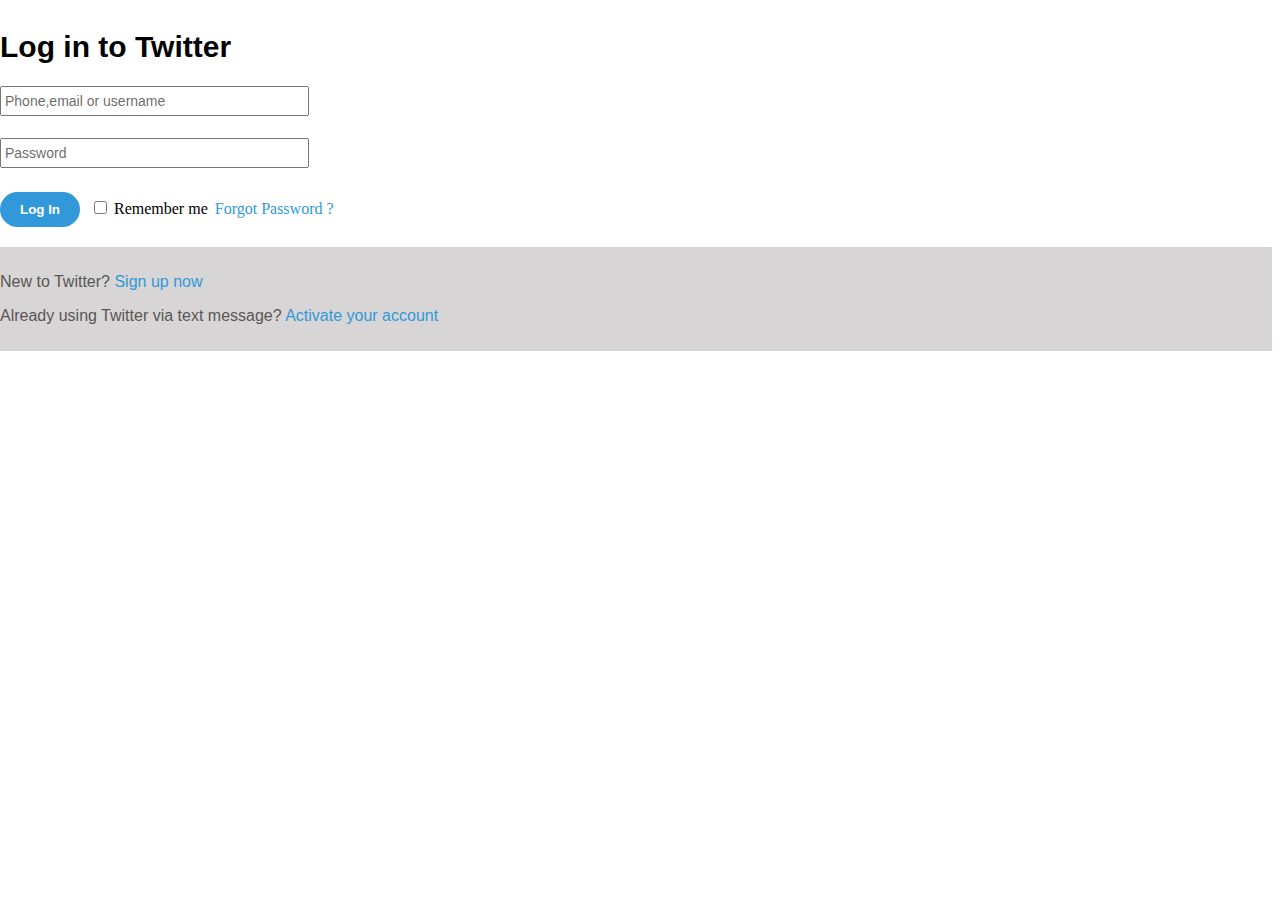
==== Task1.html @ c7729652 "Initial commit" ====
<!DOCTYPE html>
<head>
<title>TWITTER LOGIN PAGE </title> 
<link rel="stylesheet" href= "Task1.css">   
</head>

<body>
    <div class="login-container">
<p class ="heading"> Log in to Twitter</p>
<br>
<form>
<input type="text" placeholder="Phone,email or username" class="username"> <br> 
<input type="password" placeholder="Password" class="password">
</form>
<button class="login"> Log In</button>
<input type ="checkbox" class="custom-checkbox"> Remember me  <a class="password" href="#"> Forgot Password ?</a> 
</body>
</div>
<div class="footer">
<p class ="text-below"> New to Twitter? <a  class="sign-up" href="#">Sign up now</a></p>
<p class ="text-below">  Already using Twitter via text message? <a  class ="activate" href="#">Activate your account</a></p>
</div>
</html>
---- Task1.css ----
body{
    margin-left: 0px;
}



.heading{
    color:black;
    font-size: 30px;
    font-weight: bold;
    font-family: Arial, Helvetica, sans-serif;
    margin-bottom: 0;
}

.username,.password{
margin-top: 4px;
width:300px;
height: 20px;
padding-left:3px;
padding-top:3px;
padding-bottom: 3px;
margin-bottom: 18px;
}

input::placeholder {
    color: rgba(36, 33, 33, 0.687);
    font-size:14px ;
    font-family:Arial, Helvetica, sans-serif;
    font: bold;
}


.login{
   margin-top: 6px;
    color: white;
    background-color: rgb(49, 153, 217);
    text-align: center;
    width: 80px;
    height: 35px;
    border-radius: 25px;
    border: none;
    font-weight: bold;
    margin-bottom: 20px;
    padding-top:4px;
    padding-bottom: 4px;
    margin-right: 6px;
}



input[type="checkbox"]+label {
    position: relative;
    padding-left: 25px;
    cursor: pointer;
    user-select: none;
}

input[type="checkbox"]+label::before {
    content: "";
    position: absolute;
    left: 0;
    top: 0;
    width: 18px;
    height: 18px;
    border: 2px solid #5e1d97;
    background: rgb(165, 16, 16);
}

input[type="checkbox"]:checked+label::before {
    background: red;
}

input[type="checkbox"]:checked+label::after {
    content: "";
    position: absolute;
    left: 5px;
    top: 5px;
    width: 8px;
    height: 8px;
    background: rgb(195, 18, 18);
}


.sign-up{
    text-decoration: none;
    color:rgb(49, 153, 217);
}


.password,.activate
{
    text-decoration: none;
    color:rgb(49, 153, 217);
}


.text-below{
    color:rgb(90, 85, 85);
    font-family: Arial, Helvetica, sans-seri;
}

.custom-checkbox,.password{
align-items: center;

}

.footer {
    margin: 0;
    background-color: rgb(215, 213, 213); /* Grey color for the footer */
    padding: 10px 0;
    bottom: 0;
    left: 25px;
    right: 0;
}
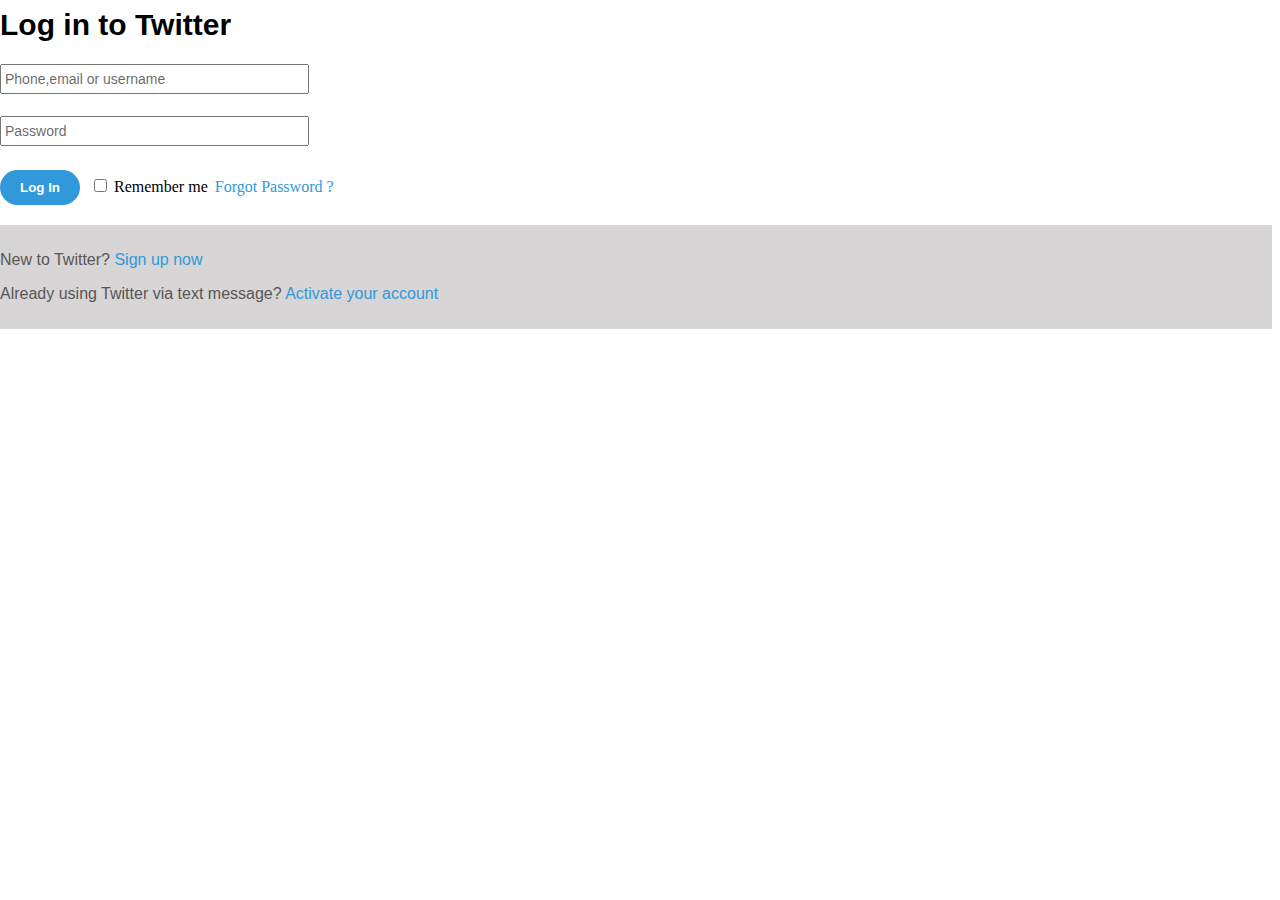
==== commit af4619fa: "changes" ====
--- a/Task1.html
+++ b/Task1.html
@@ -3,21 +3,28 @@
 <title>TWITTER LOGIN PAGE </title> 
 <link rel="stylesheet" href= "Task1.css">   
 </head>
-
 <body>
-    <div class="login-container">
-<p class ="heading"> Log in to Twitter</p>
+<div class = "container">
+  <div class="main-content">
+<div class="login-container">
+<div class ="heading"> Log in to Twitter</div>
 <br>
-<form>
+<div class="user-input">
 <input type="text" placeholder="Phone,email or username" class="username"> <br> 
 <input type="password" placeholder="Password" class="password">
-</form>
+</div>
+<div class ="login-button-area">
 <button class="login"> Log In</button>
-<input type ="checkbox" class="custom-checkbox"> Remember me  <a class="password" href="#"> Forgot Password ?</a> 
-</body>
+<input type ="checkbox" class="custom-checkbox"> Remember me   <a class="password" href="#"> Forgot Password ?</a> 
+</div>
+</div>
 </div>
 <div class="footer">
+<div class="footer-content">
 <p class ="text-below"> New to Twitter? <a  class="sign-up" href="#">Sign up now</a></p>
 <p class ="text-below">  Already using Twitter via text message? <a  class ="activate" href="#">Activate your account</a></p>
 </div>
+</div>
+</div>
+</body>
 </html>--- a/Task1.css
+++ b/Task1.css
@@ -1,8 +1,6 @@
 body{
     margin-left: 0px;
 }
-
-
 
 .heading{
     color:black;
@@ -46,41 +44,6 @@
     margin-right: 6px;
 }
 
-
-
-input[type="checkbox"]+label {
-    position: relative;
-    padding-left: 25px;
-    cursor: pointer;
-    user-select: none;
-}
-
-input[type="checkbox"]+label::before {
-    content: "";
-    position: absolute;
-    left: 0;
-    top: 0;
-    width: 18px;
-    height: 18px;
-    border: 2px solid #5e1d97;
-    background: rgb(165, 16, 16);
-}
-
-input[type="checkbox"]:checked+label::before {
-    background: red;
-}
-
-input[type="checkbox"]:checked+label::after {
-    content: "";
-    position: absolute;
-    left: 5px;
-    top: 5px;
-    width: 8px;
-    height: 8px;
-    background: rgb(195, 18, 18);
-}
-
-
 .sign-up{
     text-decoration: none;
     color:rgb(49, 153, 217);
@@ -106,9 +69,10 @@
 
 .footer {
     margin: 0;
-    background-color: rgb(215, 213, 213); /* Grey color for the footer */
+    background-color: rgb(215, 213, 213); 
     padding: 10px 0;
     bottom: 0;
     left: 25px;
     right: 0;
 }
+
